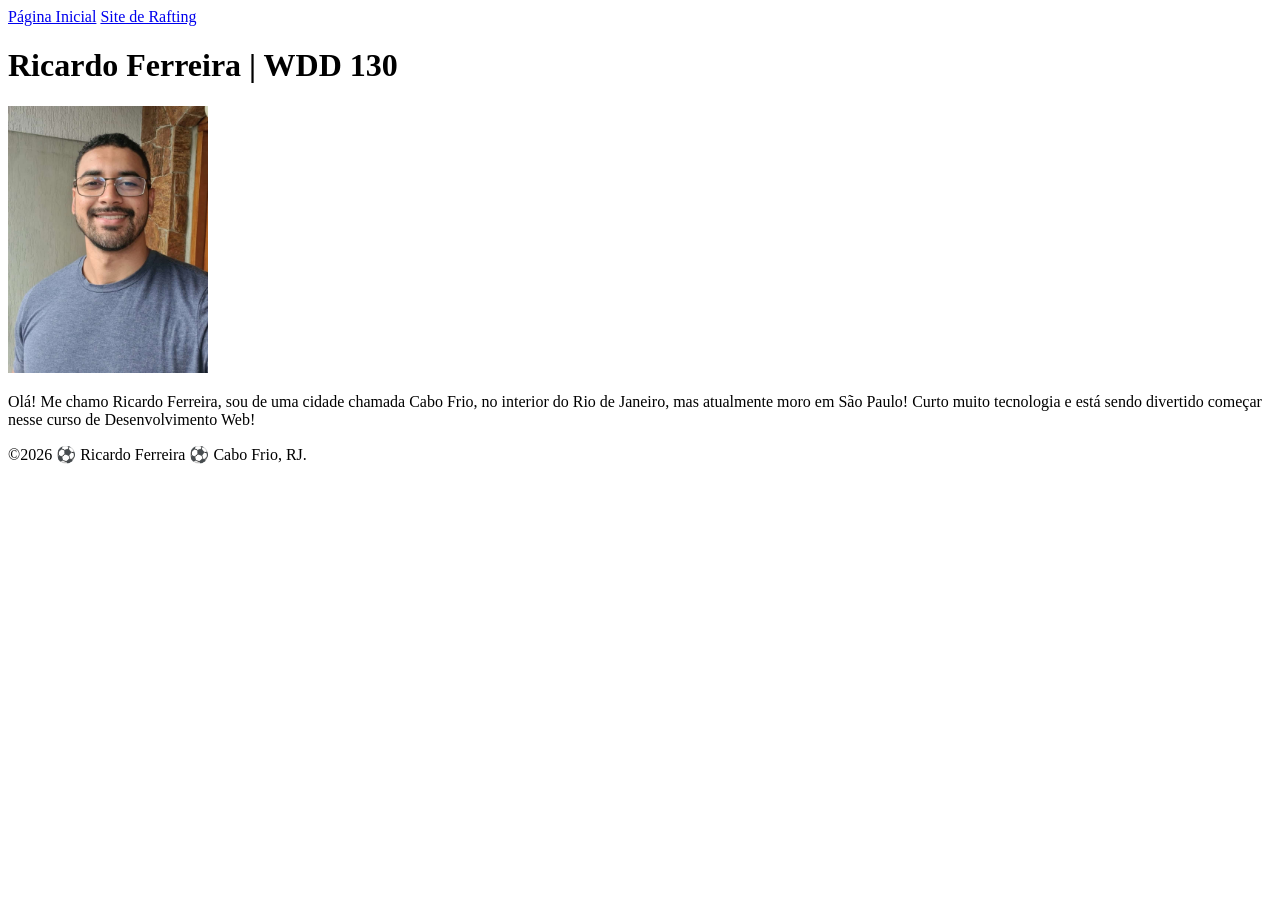
==== index.html @ 2e475fe4 "Adicionando estilos a pagina index" ====
<!DOCTYPE html>
<html lang="pt-br">

<head>
    <meta charset="UTF-8">
    <meta name="viewport" content="width=device-width, initial-scale=1.0">
    <title>Ricardo Ferreira | WDD 130</title>
    <link rel="stylesheet" href="estilos/estilos.css">
</head>

<body>
    <header>
        <nav>
            <a href="#">Página Inicial</a>
            <a href="wwr/">Site de Rafting</a>
        </nav>

    </header>
    <main>
        <h1>Ricardo Ferreira | WDD 130</h1>
        <img src="imagens/perfil.jpg" alt="imagem de Ricardo Ferreira" width="200">
        <p>Olá! Me chamo Ricardo Ferreira, sou de uma cidade chamada Cabo Frio, no interior do Rio
            de Janeiro, mas atualmente moro em São Paulo! Curto muito tecnologia e está sendo
            divertido começar nesse curso de Desenvolvimento Web!</p>
    </main>
    <footer>
        <p>©2026 ⚽ Ricardo Ferreira ⚽ Cabo Frio, RJ.</p>
    </footer>
</body>

</html>
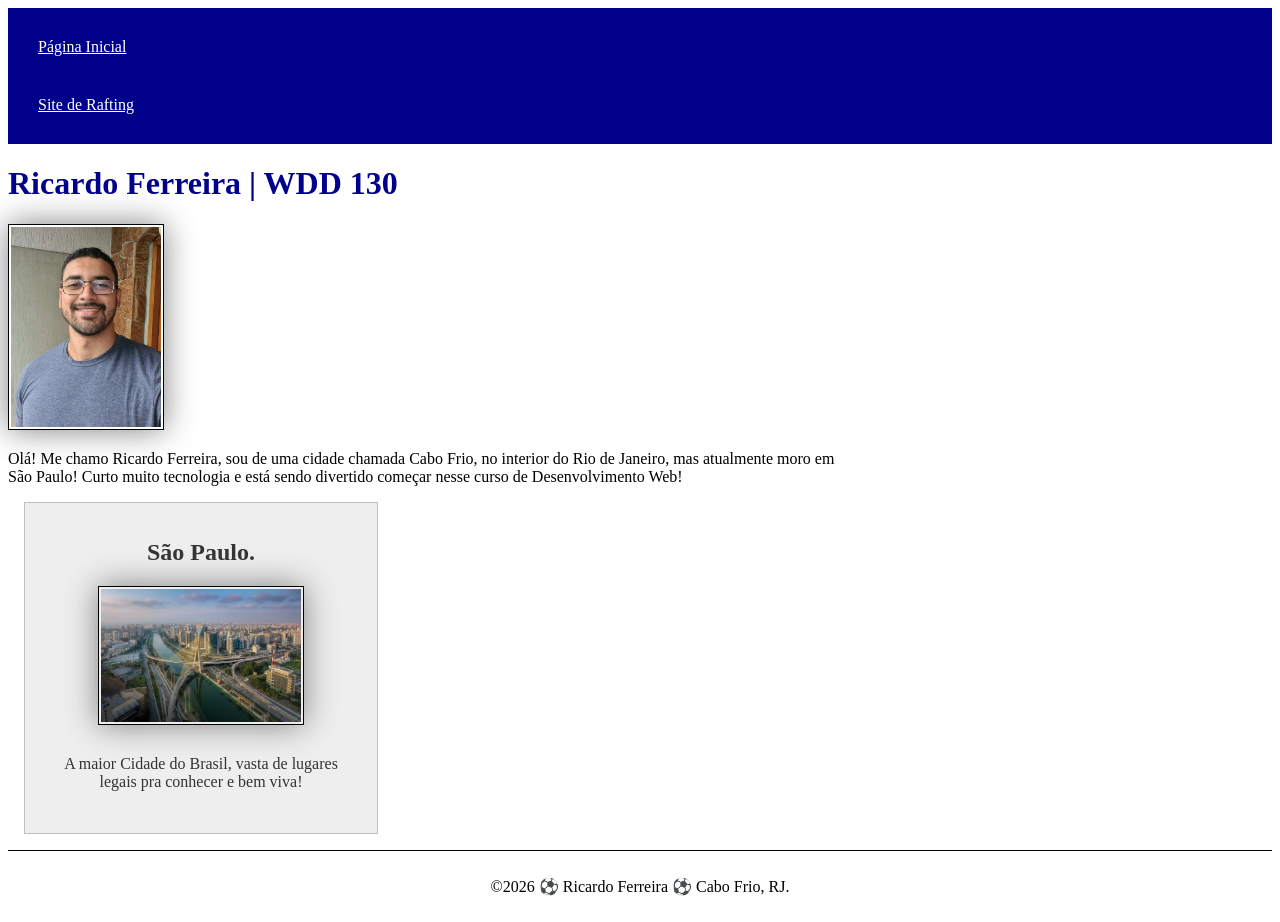
==== commit 28fdbb2d: "Página da atividade semana 02" ====
--- a/index.html
+++ b/index.html
@@ -6,6 +6,8 @@
     <meta name="viewport" content="width=device-width, initial-scale=1.0">
     <title>Ricardo Ferreira | WDD 130</title>
     <link rel="stylesheet" href="estilos/estilos.css">
+    <meta name="description" content="Ricardo Ferreira WD130.">
+    <meta name="author" content="Ricardo Ferreira">
 </head>
 
 <body>
@@ -23,6 +25,11 @@
             de Janeiro, mas atualmente moro em São Paulo! Curto muito tecnologia e está sendo
             divertido começar nesse curso de Desenvolvimento Web!</p>
     </main>
+    <aside>
+        <h2>São Paulo.</h2>
+        <img src="imagens/cidade-de-sao-paulo.jpg" alt="Cidade de São Paulo.">
+        <p>A maior Cidade do Brasil, vasta de lugares legais pra conhecer e bem viva!</p>
+    </aside>
     <footer>
         <p>©2026 ⚽ Ricardo Ferreira ⚽ Cabo Frio, RJ.</p>
     </footer>
--- a/estilos/estilos.css
+++ b/estilos/estilos.css
@@ -0,0 +1,61 @@
+nav {
+    background-color: darkblue;
+    padding: 10px;
+}
+
+nav a {
+    color: white;
+    display: block;
+    padding: 20px;
+}
+
+h1 {
+    color: darkblue;
+}
+
+img {
+    width: 150px;
+    height: auto;
+    border: 1px solid black;
+    padding: 2px;
+    box-shadow: 0 0 30px gray;
+}
+
+p {
+    padding: 10px;
+}
+
+main {
+    max-width: 840px;
+}
+
+aside {
+    width: 20rem;
+    margin: 1rem;
+    border: 1px solid rgb(0 0 0 / 0.2);
+    /* 1 */
+    padding: 1rem;
+    background-color: #eee;
+    color: #333;
+    text-align: center;
+}
+
+aside img {
+    width: 200px;
+    height: auto;
+}
+
+main img {
+    width: 150px;
+    height: auto;
+}
+
+main p {
+    padding: 0;
+}
+
+footer {
+    margin-top: 15px;
+    border-top: 1px solid #000;
+    text-align: center;
+}
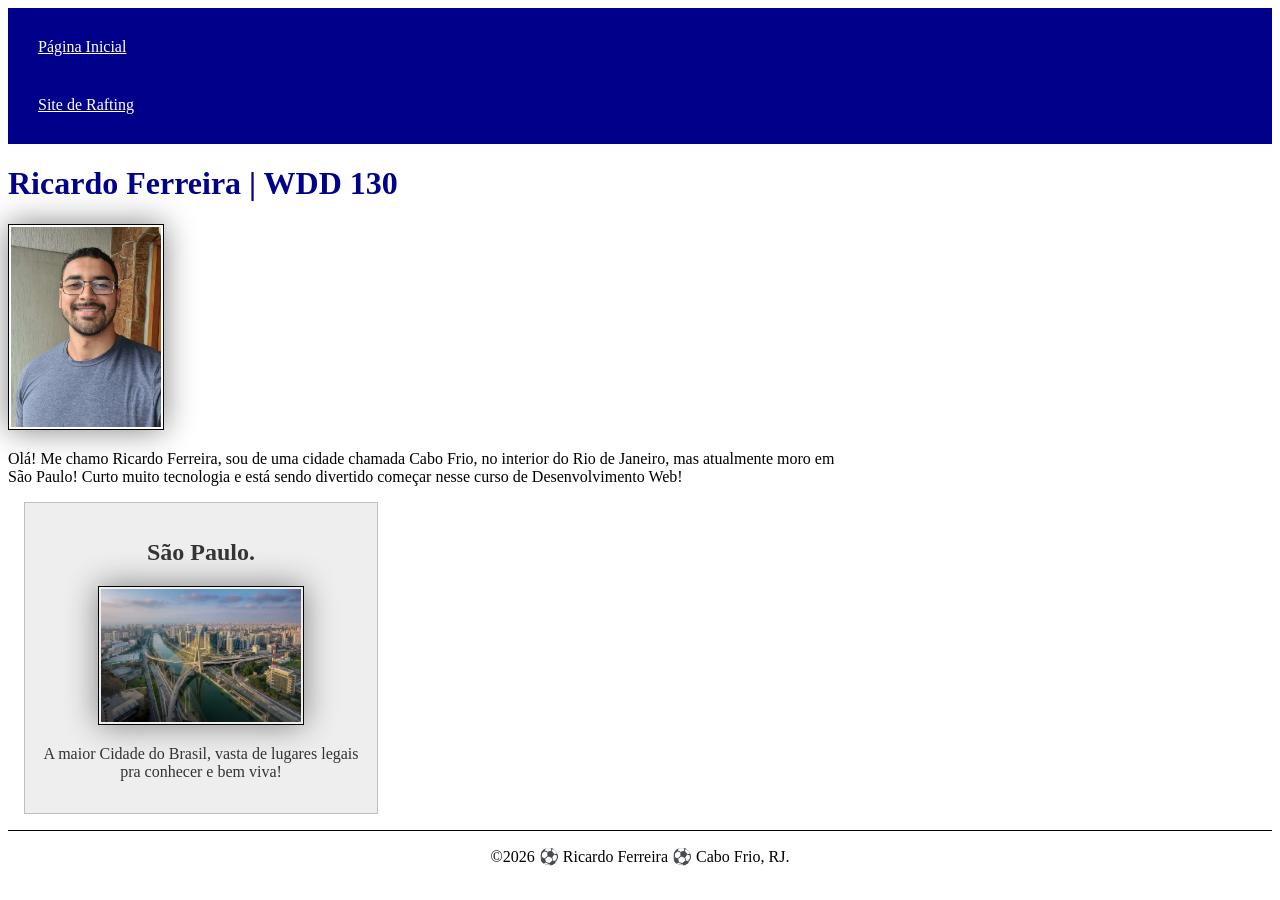
==== commit 9a224114: "Atividade semana 02" ====
--- a/index.html
+++ b/index.html
@@ -6,7 +6,7 @@
     <meta name="viewport" content="width=device-width, initial-scale=1.0">
     <title>Ricardo Ferreira | WDD 130</title>
     <link rel="stylesheet" href="estilos/estilos.css">
-    <meta name="description" content="Ricardo Ferreira WD130.">
+    <meta name="description" content="Ricardo Ferreira WD130 Curso de Desenvvolvimento Web.">
     <meta name="author" content="Ricardo Ferreira">
 </head>
 
--- a/estilos/estilos.css
+++ b/estilos/estilos.css
@@ -22,7 +22,7 @@
 }
 
 p {
-    padding: 10px;
+    padding: 0;
 }
 
 main {
@@ -50,10 +50,6 @@
     height: auto;
 }
 
-main p {
-    padding: 0;
-}
-
 footer {
     margin-top: 15px;
     border-top: 1px solid #000;
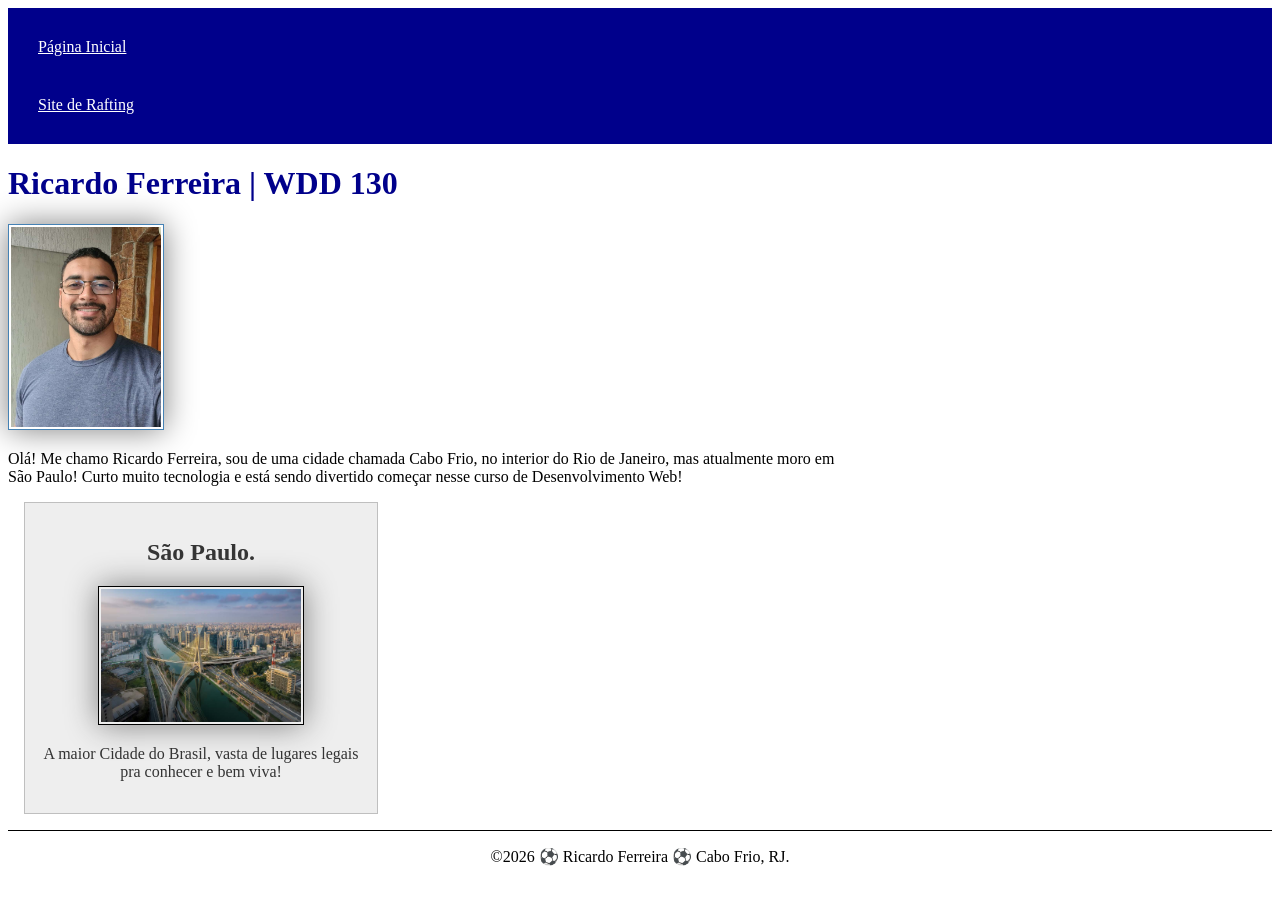
==== commit d43ea031: "Atividade semana 02" ====
--- a/index.html
+++ b/index.html
@@ -6,7 +6,9 @@
     <meta name="viewport" content="width=device-width, initial-scale=1.0">
     <title>Ricardo Ferreira | WDD 130</title>
     <link rel="stylesheet" href="estilos/estilos.css">
-    <meta name="description" content="Ricardo Ferreira WD130 Curso de Desenvvolvimento Web.">
+
+    <meta name="description"
+      content="Ricardo Ferreira WD130 Curso de Desenvvolvimento Web Aprendendo os fundamentos.">
     <meta name="author" content="Ricardo Ferreira">
 </head>
 
--- a/estilos/estilos.css
+++ b/estilos/estilos.css
@@ -48,6 +48,9 @@
 main img {
     width: 150px;
     height: auto;
+    border: 1px solid steelblue;
+    padding: 2px;
+    box-shadow: 0 0 30px gray;
 }
 
 footer {
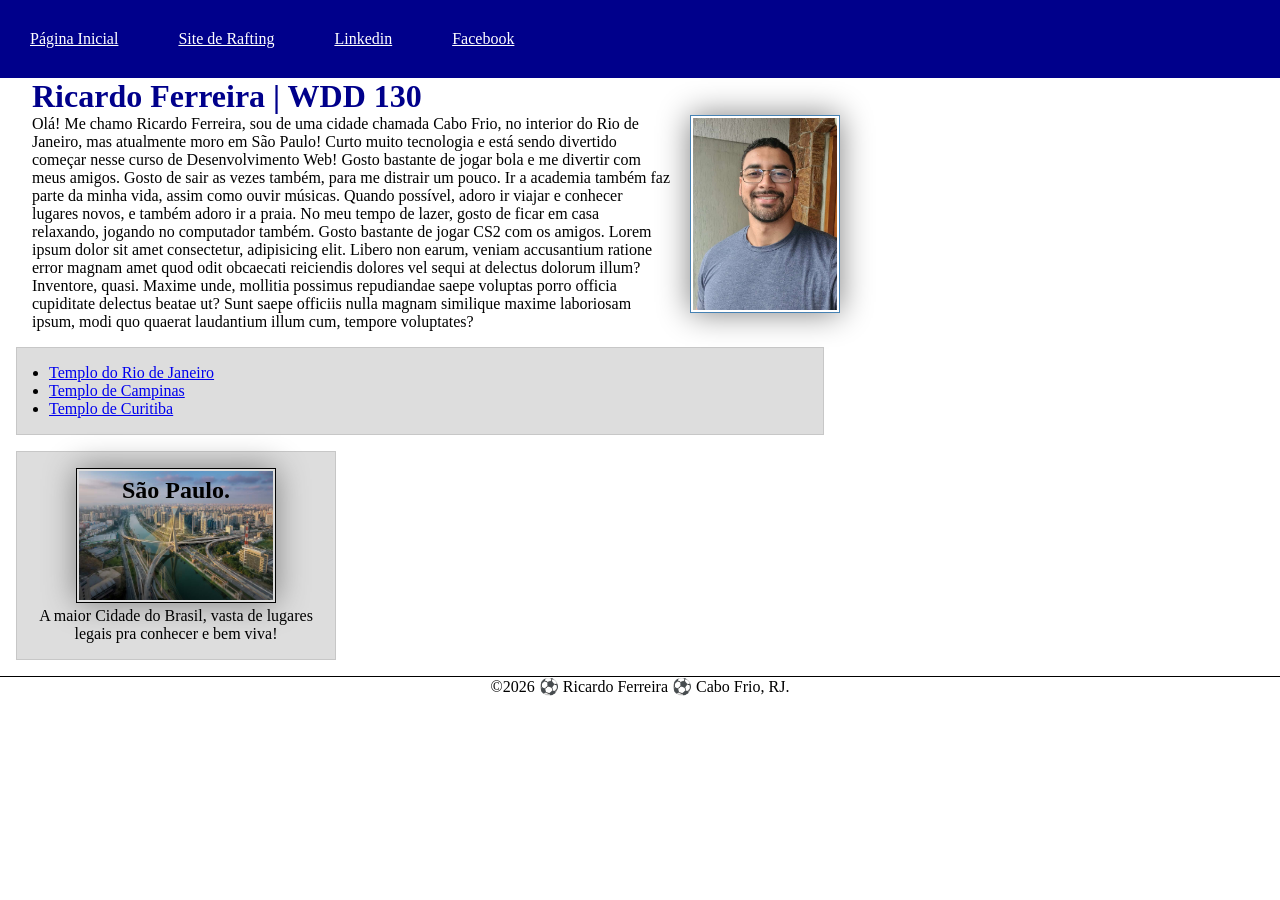
==== commit 7aef1ce1: "semana 03 pagina index" ====
--- a/index.html
+++ b/index.html
@@ -7,8 +7,7 @@
     <title>Ricardo Ferreira | WDD 130</title>
     <link rel="stylesheet" href="estilos/estilos.css">
 
-    <meta name="description"
-      content="Ricardo Ferreira WD130 Curso de Desenvvolvimento Web Aprendendo os fundamentos.">
+    <meta name="description" content="Ricardo Ferreira WD130.">
     <meta name="author" content="Ricardo Ferreira">
 </head>
 
@@ -17,17 +16,51 @@
         <nav>
             <a href="#">Página Inicial</a>
             <a href="wwr/">Site de Rafting</a>
+            <a href="https://www.linkedin.com/in/ricardo-ferreira-075492232/">Linkedin</a>
+            <a href="https://www.facebook.com/ricardo.ferreira.3192479/">Facebook</a>
         </nav>
 
     </header>
     <main>
-        <h1>Ricardo Ferreira | WDD 130</h1>
+        <h1 class="identacao">Ricardo Ferreira | WDD 130</h1>
         <img src="imagens/perfil.jpg" alt="imagem de Ricardo Ferreira" width="200">
-        <p>Olá! Me chamo Ricardo Ferreira, sou de uma cidade chamada Cabo Frio, no interior do Rio
-            de Janeiro, mas atualmente moro em São Paulo! Curto muito tecnologia e está sendo
-            divertido começar nesse curso de Desenvolvimento Web!</p>
+        <p class="identacao">Olá! Me chamo Ricardo Ferreira, sou de uma cidade chamada Cabo Frio,
+            no interior do Rio de Janeiro, mas atualmente moro em São Paulo!
+            Curto muito tecnologia e está sendo divertido começar nesse
+            curso de Desenvolvimento Web! Gosto bastante de jogar bola e me
+            divertir com meus amigos.
+            Gosto de sair as vezes também, para me distrair um pouco.
+            Ir a academia também faz parte da minha vida, assim como ouvir músicas.
+            Quando possível, adoro ir viajar e conhecer lugares novos, e também adoro ir a praia.
+            No meu tempo de lazer, gosto de ficar em casa relaxando, jogando no computador também.
+            Gosto bastante de jogar CS2 com os amigos.
+            Lorem ipsum dolor sit amet consectetur, adipisicing elit. Libero non earum, veniam
+            accusantium ratione error magnam amet quod odit obcaecati reiciendis dolores vel sequi
+            at delectus dolorum illum? Inventore, quasi. Maxime unde, mollitia possimus repudiandae
+            saepe voluptas porro officia cupiditate delectus beatae ut? Sunt saepe officiis nulla
+            magnam similique maxime laboriosam ipsum, modi quo quaerat laudantium illum cum, tempore
+            voluptates?
+        </p>
+
+
+        <ul class="caixa identacao">
+            <li>
+                <a href="https://www.churchofjesuschrist.org/temples/details/rio-de-janeiro-brazil-temple?lang=por"
+                  target="_blank" rel="noopener noreferrer">Templo do Rio de Janeiro</a>
+            </li>
+
+            <li>
+                <a href="https://www.churchofjesuschrist.org/temples/details/campinas-brazil-temple?lang=por"
+                  target="_blank" rel="noopener noreferrer">Templo de Campinas</a>
+            </li>
+
+            <li>
+                <a href="https://www.churchofjesuschrist.org/temples/details/curitiba-brazil-temple?lang=por"
+                  target="_blank" rel="noopener noreferrer">Templo de Curitiba</a>
+            </li>
+        </ul>
     </main>
-    <aside>
+    <aside class="caixa">
         <h2>São Paulo.</h2>
         <img src="imagens/cidade-de-sao-paulo.jpg" alt="Cidade de São Paulo.">
         <p>A maior Cidade do Brasil, vasta de lugares legais pra conhecer e bem viva!</p>
--- a/estilos/estilos.css
+++ b/estilos/estilos.css
@@ -1,4 +1,19 @@
+* {
+    margin: 0;
+    padding: 0;
+    box-sizing: border-box;
+}
+
+:root {
+    --padding-2px: 2px;
+    --cor--titulo: darkblue;
+}
+
 nav {
+    display: flex;
+    flex-direction: row;
+    gap: 20px;
+    align-items: center;
     background-color: darkblue;
     padding: 10px;
 }
@@ -10,14 +25,14 @@
 }
 
 h1 {
-    color: darkblue;
+    color: var(--cor--titulo);
 }
 
 img {
     width: 150px;
     height: auto;
     border: 1px solid black;
-    padding: 2px;
+    padding: var(--padding-2px);
     box-shadow: 0 0 30px gray;
 }
 
@@ -31,13 +46,8 @@
 
 aside {
     width: 20rem;
-    margin: 1rem;
-    border: 1px solid rgb(0 0 0 / 0.2);
-    /* 1 */
-    padding: 1rem;
-    background-color: #eee;
-    color: #333;
     text-align: center;
+    position: relative;
 }
 
 aside img {
@@ -45,16 +55,39 @@
     height: auto;
 }
 
+aside h2 {
+    position: absolute;
+    top: 25px;
+    left: 105px;
+}
+
 main img {
+    margin-left: 20px;
+    margin-bottom: 20px;
     width: 150px;
     height: auto;
     border: 1px solid steelblue;
-    padding: 2px;
+    padding: var(--padding-2px);
     box-shadow: 0 0 30px gray;
+    float: right;
 }
 
 footer {
     margin-top: 15px;
     border-top: 1px solid #000;
     text-align: center;
+}
+
+/* Seletores de Classe */
+
+.caixa {
+    margin: 1rem;
+    padding: 1rem;
+    border: 1px solid rgb(0 0 0 / 10%);
+    background-color: #ddd;
+    color: #000;
+}
+
+.identacao {
+    padding-left: 2rem;
 }
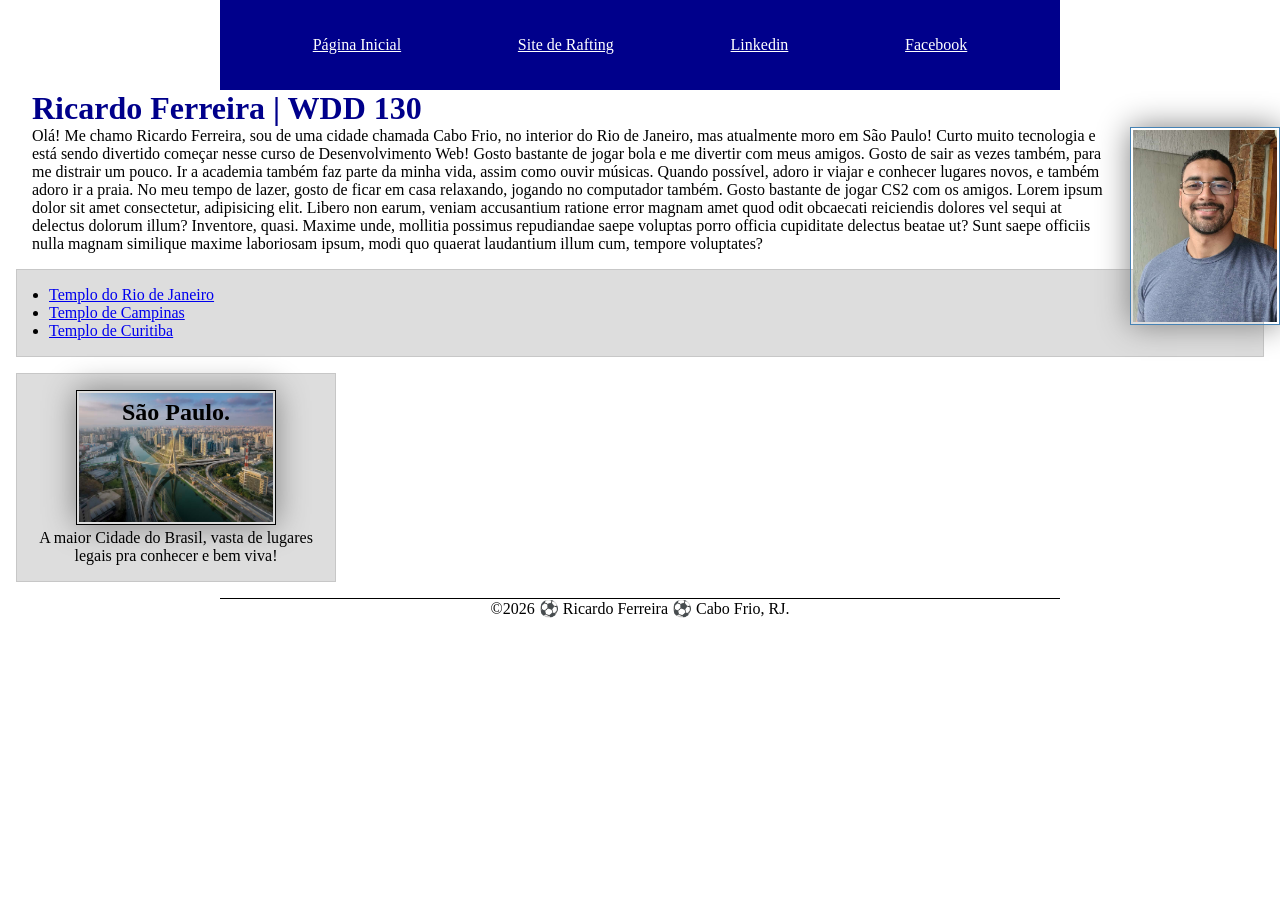
==== commit 8dba9ccc: "sobre-semana4" ====
--- a/index.html
+++ b/index.html
@@ -16,8 +16,10 @@
         <nav>
             <a href="#">Página Inicial</a>
             <a href="wwr/">Site de Rafting</a>
-            <a href="https://www.linkedin.com/in/ricardo-ferreira-075492232/">Linkedin</a>
-            <a href="https://www.facebook.com/ricardo.ferreira.3192479/">Facebook</a>
+            <a href="https://www.linkedin.com/in/ricardo-ferreira-075492232/"
+              target="_blank">Linkedin</a>
+            <a href="https://www.facebook.com/ricardo.ferreira.3192479/"
+              target="_blank">Facebook</a>
         </nav>
 
     </header>
--- a/estilos/estilos.css
+++ b/estilos/estilos.css
@@ -11,11 +11,11 @@
 
 nav {
     display: flex;
-    flex-direction: row;
+    justify-content: space-evenly;
     gap: 20px;
     align-items: center;
     background-color: darkblue;
-    padding: 10px;
+    padding: 1rem;
 }
 
 nav a {
@@ -40,8 +40,10 @@
     padding: 0;
 }
 
-main {
+header,
+footer {
     max-width: 840px;
+    margin: 0 auto;
 }
 
 aside {
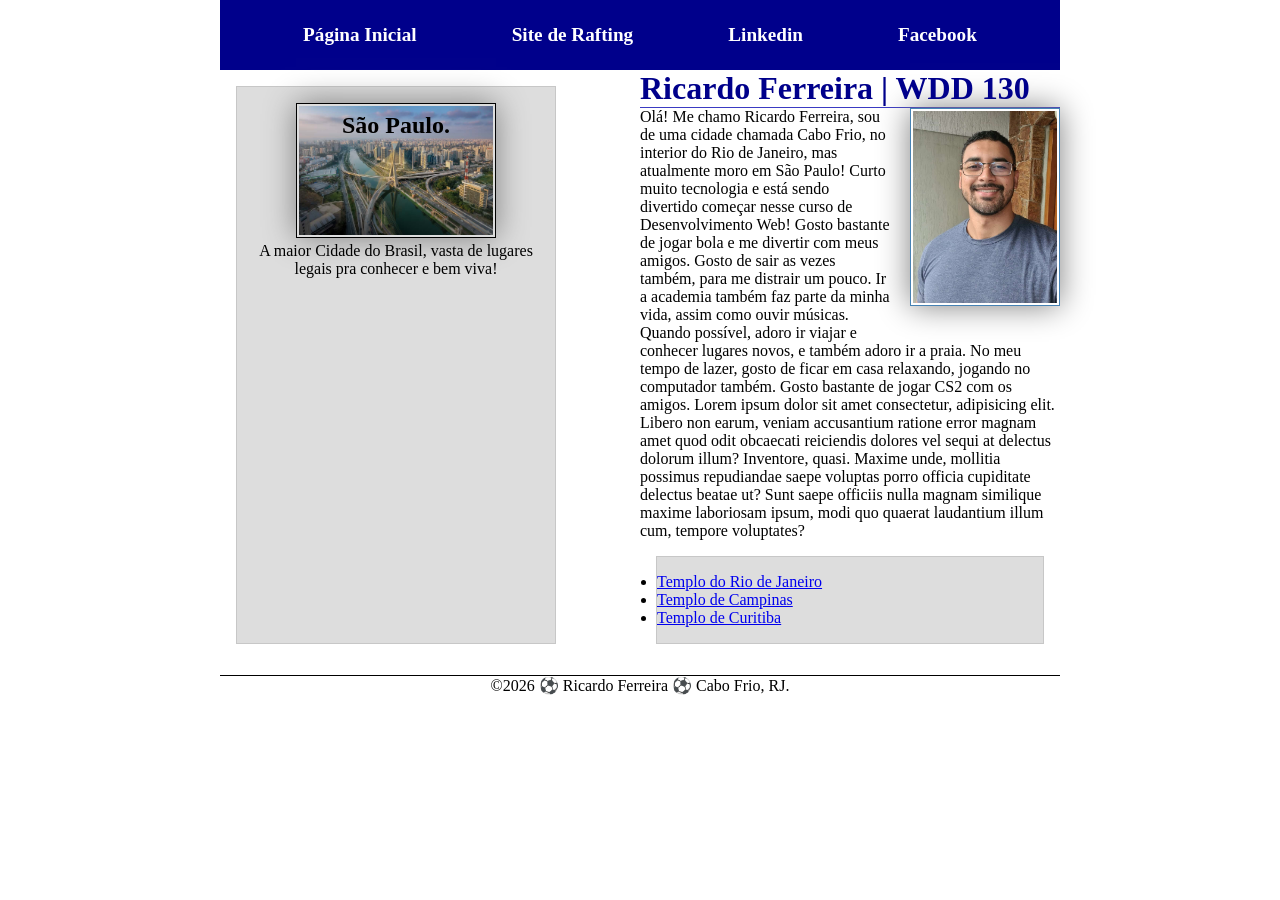
==== commit f9dbdd80: "index.html" ====
--- a/index.html
+++ b/index.html
@@ -23,50 +23,60 @@
         </nav>
 
     </header>
-    <main>
-        <h1 class="identacao">Ricardo Ferreira | WDD 130</h1>
-        <img src="imagens/perfil.jpg" alt="imagem de Ricardo Ferreira" width="200">
-        <p class="identacao">Olá! Me chamo Ricardo Ferreira, sou de uma cidade chamada Cabo Frio,
-            no interior do Rio de Janeiro, mas atualmente moro em São Paulo!
-            Curto muito tecnologia e está sendo divertido começar nesse
-            curso de Desenvolvimento Web! Gosto bastante de jogar bola e me
-            divertir com meus amigos.
-            Gosto de sair as vezes também, para me distrair um pouco.
-            Ir a academia também faz parte da minha vida, assim como ouvir músicas.
-            Quando possível, adoro ir viajar e conhecer lugares novos, e também adoro ir a praia.
-            No meu tempo de lazer, gosto de ficar em casa relaxando, jogando no computador também.
-            Gosto bastante de jogar CS2 com os amigos.
-            Lorem ipsum dolor sit amet consectetur, adipisicing elit. Libero non earum, veniam
-            accusantium ratione error magnam amet quod odit obcaecati reiciendis dolores vel sequi
-            at delectus dolorum illum? Inventore, quasi. Maxime unde, mollitia possimus repudiandae
-            saepe voluptas porro officia cupiditate delectus beatae ut? Sunt saepe officiis nulla
-            magnam similique maxime laboriosam ipsum, modi quo quaerat laudantium illum cum, tempore
-            voluptates?
-        </p>
+    <div class="grid">
+        <main>
+            <h1 class="identacao">Ricardo Ferreira | WDD 130</h1>
+            <img src="imagens/perfil.jpg" alt="imagem de Ricardo Ferreira" width="200">
+            <p class="identacao">Olá! Me chamo Ricardo Ferreira, sou de uma cidade chamada Cabo
+                Frio,
+                no interior do Rio de Janeiro, mas atualmente moro em São Paulo!
+                Curto muito tecnologia e está sendo divertido começar nesse
+                curso de Desenvolvimento Web! Gosto bastante de jogar bola e me
+                divertir com meus amigos.
+                Gosto de sair as vezes também, para me distrair um pouco.
+                Ir a academia também faz parte da minha vida, assim como ouvir músicas.
+                Quando possível, adoro ir viajar e conhecer lugares novos, e também adoro ir a
+                praia.
+                No meu tempo de lazer, gosto de ficar em casa relaxando, jogando no computador
+                também.
+                Gosto bastante de jogar CS2 com os amigos.
+                Lorem ipsum dolor sit amet consectetur, adipisicing elit. Libero non earum, veniam
+                accusantium ratione error magnam amet quod odit obcaecati reiciendis dolores vel
+                sequi
+                at delectus dolorum illum? Inventore, quasi. Maxime unde, mollitia possimus
+                repudiandae
+                saepe voluptas porro officia cupiditate delectus beatae ut? Sunt saepe officiis
+                nulla
+                magnam similique maxime laboriosam ipsum, modi quo quaerat laudantium illum cum,
+                tempore
+                voluptates?
+            </p>
 
 
-        <ul class="caixa identacao">
-            <li>
-                <a href="https://www.churchofjesuschrist.org/temples/details/rio-de-janeiro-brazil-temple?lang=por"
-                  target="_blank" rel="noopener noreferrer">Templo do Rio de Janeiro</a>
-            </li>
+            <ul class="caixa identacao">
+                <li>
+                    <a href="https://www.churchofjesuschrist.org/temples/details/rio-de-janeiro-brazil-temple?lang=por"
+                      target="_blank" rel="noopener noreferrer">Templo do Rio de Janeiro</a>
+                </li>
 
-            <li>
-                <a href="https://www.churchofjesuschrist.org/temples/details/campinas-brazil-temple?lang=por"
-                  target="_blank" rel="noopener noreferrer">Templo de Campinas</a>
-            </li>
+                <li>
+                    <a href="https://www.churchofjesuschrist.org/temples/details/campinas-brazil-temple?lang=por"
+                      target="_blank" rel="noopener noreferrer">Templo de Campinas</a>
+                </li>
 
-            <li>
-                <a href="https://www.churchofjesuschrist.org/temples/details/curitiba-brazil-temple?lang=por"
-                  target="_blank" rel="noopener noreferrer">Templo de Curitiba</a>
-            </li>
-        </ul>
-    </main>
-    <aside class="caixa">
-        <h2>São Paulo.</h2>
-        <img src="imagens/cidade-de-sao-paulo.jpg" alt="Cidade de São Paulo.">
-        <p>A maior Cidade do Brasil, vasta de lugares legais pra conhecer e bem viva!</p>
-    </aside>
+                <li>
+                    <a href="https://www.churchofjesuschrist.org/temples/details/curitiba-brazil-temple?lang=por"
+                      target="_blank" rel="noopener noreferrer">Templo de Curitiba</a>
+                </li>
+            </ul>
+        </main>
+        <aside class="caixa">
+            <h2>São Paulo.</h2>
+            <img src="imagens/cidade-de-sao-paulo.jpg" alt="Cidade de São Paulo.">
+            <p>A maior Cidade do Brasil, vasta de lugares legais pra conhecer e bem viva!</p>
+        </aside>
+    </div>
+
     <footer>
         <p>©2026 ⚽ Ricardo Ferreira ⚽ Cabo Frio, RJ.</p>
     </footer>
--- a/estilos/estilos.css
+++ b/estilos/estilos.css
@@ -19,13 +19,17 @@
 }
 
 nav a {
-    color: white;
     display: block;
-    padding: 20px;
+    padding: 0.5rem;
+    text-decoration: none;
+    font-size: 1.2rem;
+    font-weight: 700;
+    color: #fff;
 }
 
 h1 {
     color: var(--cor--titulo);
+    border-bottom: 1px solid rgb(58, 58, 194);
 }
 
 img {
@@ -41,12 +45,20 @@
 }
 
 header,
-footer {
+footer,
+.grid {
     max-width: 840px;
     margin: 0 auto;
 }
 
+.grid {
+    display: grid;
+    grid-template-columns: 1fr 1fr;
+
+}
+
 aside {
+    grid-row: 1;
     width: 20rem;
     text-align: center;
     position: relative;
@@ -91,5 +103,5 @@
 }
 
 .identacao {
-    padding-left: 2rem;
+    padding-left: 0rem;
 }
